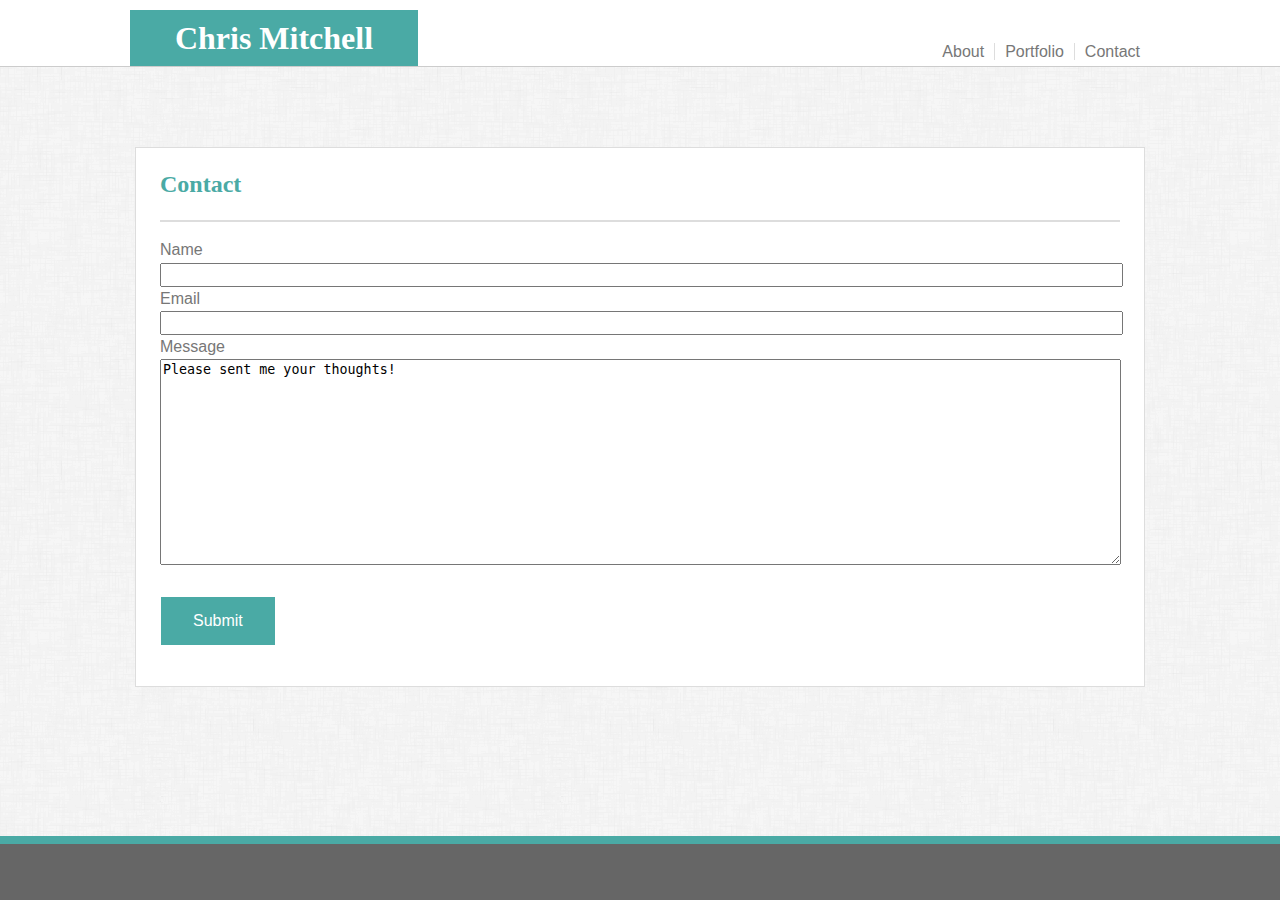
==== contact.html @ b6fbe44f "adding files to repo" ====
<!DOCTYPE html>
<html lang="en-us">

<head>
    <meta charset="UTF-8">
    <Title>Chris Mitchell Portfolio</Title>
    <!--favicon-->
    <link rel="shorcut icon" type="image/png" href="assets/images/icon2.png">
    <!--css link-->
    <link rel="stylesheet" type="text/css" href="assets/css/style.css">
</head>

<body>

    <header class="clearfix">
        <div id="headwidth">
            <div class="name-head">
                <h1>Chris Mitchell</h1>
            </div>
            <div class="links">
                <!--Links to other pages-->
                <a href="index.html" class="first">About</a><a href="portfolio.html">Portfolio</a><a href="contact.html"
                    class="last">Contact</a>
            </div>
        </div>
    </header>


    <section>
        <h2>Contact</h2>
        <!--new page content goes in here!-->
        <div class="container-align">
            <form action="javascript:alert('Under Construction!');" method="post" enctype="text/plain">
                Name
                <br />
                <input type="text" name="name" style="width: 955px; height: 18px">
                <br />
                Email
                <br />
                <input type="email" name="Email" style="width: 955px; height: 18px">
                <br />
                Message
                <br />
                <textarea name="message" style="max-width: 955px; min-width: 955px; height: 200px;">Please sent me your thoughts!</textarea>
                <br />
                <br />
                <input type="submit" value="Submit" class="button">
            </form>



        </div>

    </section>

    <div class="footer-spacer">
    </div>

    <footer>
        <p></p>
    </footer>
</body>

</html>
---- assets/css/style.css ----
/*all doc formating*/

body {
    margin: 0;
    padding: 0;
    background-color: #eef0f1;
    background-image: url("../../assets/images/dust_scratches.png");
    font-family: Arial, Helvetica, sans-serif;
    color: #777777;
    font-size: 1em;
    line-height: 1.5em;
}

    /*header box*/

header {
    width: 100%;
    margin: 0 0 80px 0;
    padding: 10px 0 0 0;
    text-align: center;
    background-color: #ffffff;
    border-bottom: 1px solid #cccccc;
    
}

h1 {
    margin: 0;
    padding: .5em;
    width: 8em;
    float: left;
    background-color: #4aaaa5;
    font-family: Georgia, 'Times New Roman', Times, serif;
    text-align: center;
    color: #ffffff;
}

a {
    color: #777777;
    text-decoration: none;
}
a:hover {
    color: #595858;
}

.name-head {
    float: left;
    margin: 0;
}

#headwidth {
    max-width: 1020px;
    margin: 0 auto;
}

        /*link styling*/

.links {
    margin: 0;
    float: right;
    padding: 30px 0 0 0;
    font-family: Arial, Helvetica, sans-serif;
    font-size: 1em;
    color: #777777;
    text-decoration: none;
}

.links a {
    margin: 0;
    padding: 0 10px 0 10px;
    border-style: solid;
    border-color: #dddddd;
    border-width: 0 1px 0 0;        
}

.links a.last {
    border-width: 0;
}

        /*the magic thing that makes my page work*/

.clearfix::after {
    content: "";
    display: block;
    clear: both;
}

    /*main content box*/

h2 {
    margin: 0;
    margin-bottom: 16px;
    padding-bottom: 24px;
    border-bottom: 2px solid #dddddd;
    font-family: Georgia, 'Times New Roman', Times, serif;
    color: #4aaaa5;
}

section {
    margin: 0 auto;
    padding: 1.5em;
    max-width: 960px;
    min-width: 500px;
    border: 1px solid #dddddd;
    background-color: #ffffff;
}

.container-align {
    margin: 1em 0 1em 0;

}
    /*shoe box*/
footer {
    left: 0;
    bottom: 0;
    position: fixed;
    background-color: #666666;
    border-top-color: #4aaaa5;
    border-top-style: solid;
}
.footer-spacer,
footer {
    margin: 100px 0 0 0;
    width: 100%;
    padding: 20px 0;    
    border-top-width: 8px;
}

/*index.html specific css*/

section p {
    margin: 0 0 1em 0;
}

#bio-image {
    height: 200px;
    float: left;
    margin: 0 1em 1em 0;
}

/*portfolio.html specific css*/

h3 {
    margin: 0;
    padding: 8px 0 8px 0;
    width: 200px;
    background-color: #4aaaa5;
    font-family: Georgia, 'Times New Roman', Times, serif;
    text-align: center;
    color: #ffffff;
    position: absolute;
    bottom: 12px; 
}

.portfolio-align {
    width: 80%;
    margin: 0 auto;
}

.portfolio-links {
    position: relative;
    display: inline-block;
    text-align: center;
    margin: 25px;
}

.portfolio-links:hover {
    opacity: .5;
}

.portfolio-links:active {
    opacity: .8;
}

/*contact.html specific css*/

.button {
    background-color: #4aaaa5;
    border: none;
    color: #ffffff;
    padding: 15px 32px;
    margin: 1px;
    text-align: center;
    text-decoration: none;
    display: inline-block;
    font-size: 16px;
}

.button:hover {
    cursor: pointer;
    background-color: #3f8c88;
}

.button:active {
    background-color: #4aaaa5;
}
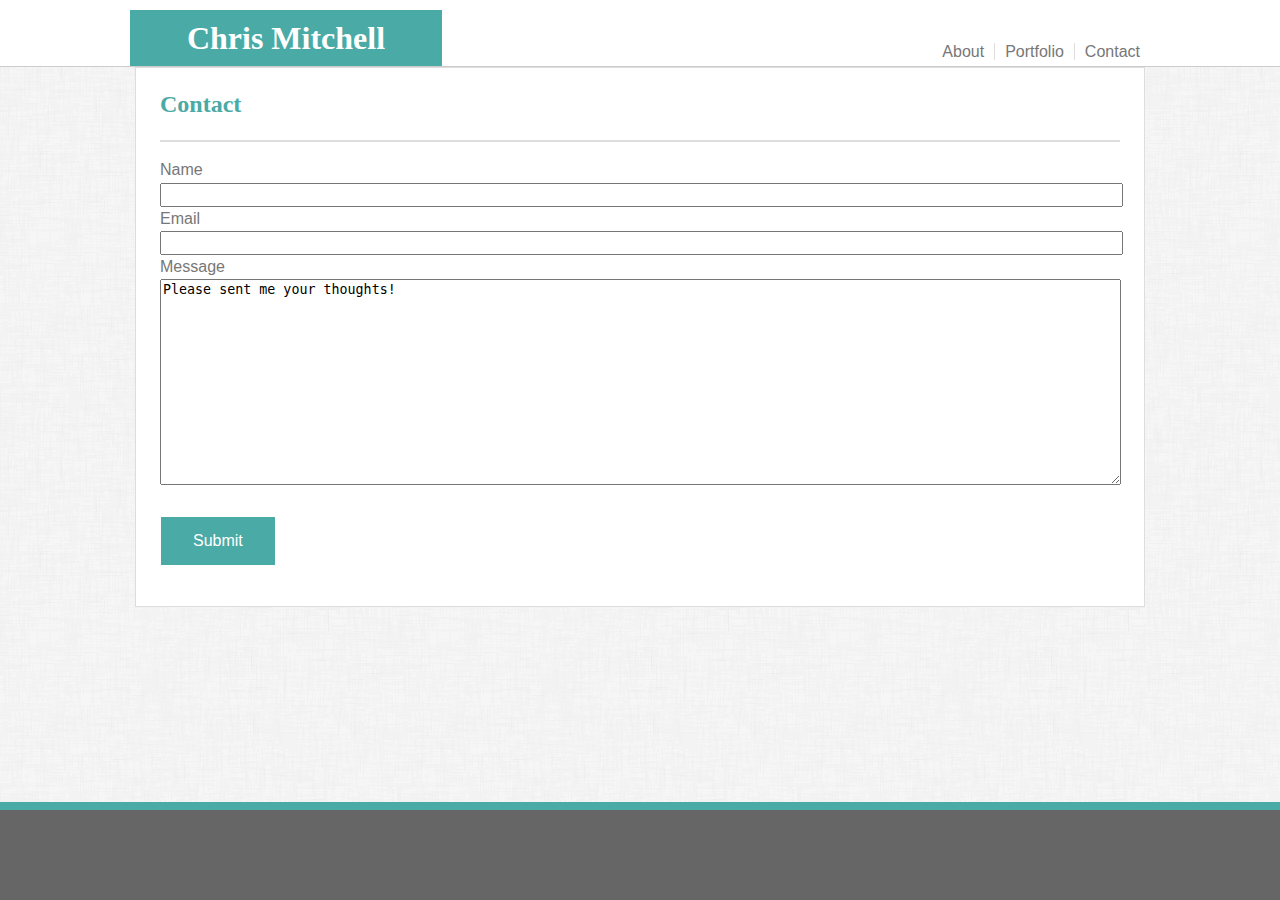
==== commit 74b82aa5: "updated 980 responsive contact page" ====
--- a/contact.html
+++ b/contact.html
@@ -33,15 +33,15 @@
             <form action="javascript:alert('Under Construction!');" method="post" enctype="text/plain">
                 Name
                 <br />
-                <input type="text" name="name" style="width: 955px; height: 18px">
+                <input type="text" name="name" class= "name-email">
                 <br />
                 Email
                 <br />
-                <input type="email" name="Email" style="width: 955px; height: 18px">
+                <input type="email" name="Email" class="name-email">
                 <br />
                 Message
                 <br />
-                <textarea name="message" style="max-width: 955px; min-width: 955px; height: 200px;">Please sent me your thoughts!</textarea>
+                <textarea name="message" class="msgbox">Please sent me your thoughts!</textarea>
                 <br />
                 <br />
                 <input type="submit" value="Submit" class="button">
--- a/assets/css/style.css
+++ b/assets/css/style.css
@@ -14,19 +14,18 @@
     /*header box*/
 
 header {
-    width: 100%;
-    margin: 0 0 80px 0;
+    margin: 0 auto;
     padding: 10px 0 0 0;
     text-align: center;
     background-color: #ffffff;
     border-bottom: 1px solid #cccccc;
-    
-}
+}
+
 
 h1 {
     margin: 0;
     padding: .5em;
-    width: 8em;
+    width: 280px;
     float: left;
     background-color: #4aaaa5;
     font-family: Georgia, 'Times New Roman', Times, serif;
@@ -39,12 +38,18 @@
     text-decoration: none;
 }
 a:hover {
-    color: #595858;
+    color: #4aaaa5;
 }
 
 .name-head {
     float: left;
     margin: 0;
+}
+
+.header-spacer{
+    height: 100px;
+    width: 100%;
+    
 }
 
 #headwidth {
@@ -98,8 +103,7 @@
 section {
     margin: 0 auto;
     padding: 1.5em;
-    max-width: 960px;
-    min-width: 500px;
+    width: 960px;
     border: 1px solid #dddddd;
     background-color: #ffffff;
 }
@@ -121,6 +125,7 @@
 footer {
     margin: 100px 0 0 0;
     width: 100%;
+    height: 50px;
     padding: 20px 0;    
     border-top-width: 8px;
 }
@@ -173,6 +178,15 @@
 
 /*contact.html specific css*/
 
+.name-email{
+    width: 955px; 
+    height: 18px
+}
+.msgbox {
+    max-width: 955px; 
+    min-width: 955px; 
+    height: 200px;
+}
 .button {
     background-color: #4aaaa5;
     border: none;
@@ -192,4 +206,47 @@
 
 .button:active {
     background-color: #4aaaa5;
+}
+
+/* Media Responsive CSS */
+
+@media screen and (max-width: 980px) {
+   
+    section{
+        width: 550px;
+        margin: 50px;
+    }
+
+    .header-spacer{
+        height: 5px;
+        width: 100%;
+        
+    }
+    
+    #headwidth {
+        max-width: 900px;
+        margin: 0 auto;
+    }
+    
+    /*portfolio*/
+
+    .portfolio-links {
+       text-align: left;
+       margin: 12px;
+    }
+    .portfolio-align {
+        width: 100%;
+    }
+
+    /*contact*/
+
+    .name-email{
+        width: 545px; 
+        height: 18px
+    }
+    .msgbox {
+        max-width: 545px; 
+        min-width: 545px; 
+        height: 150px;
+    }
 }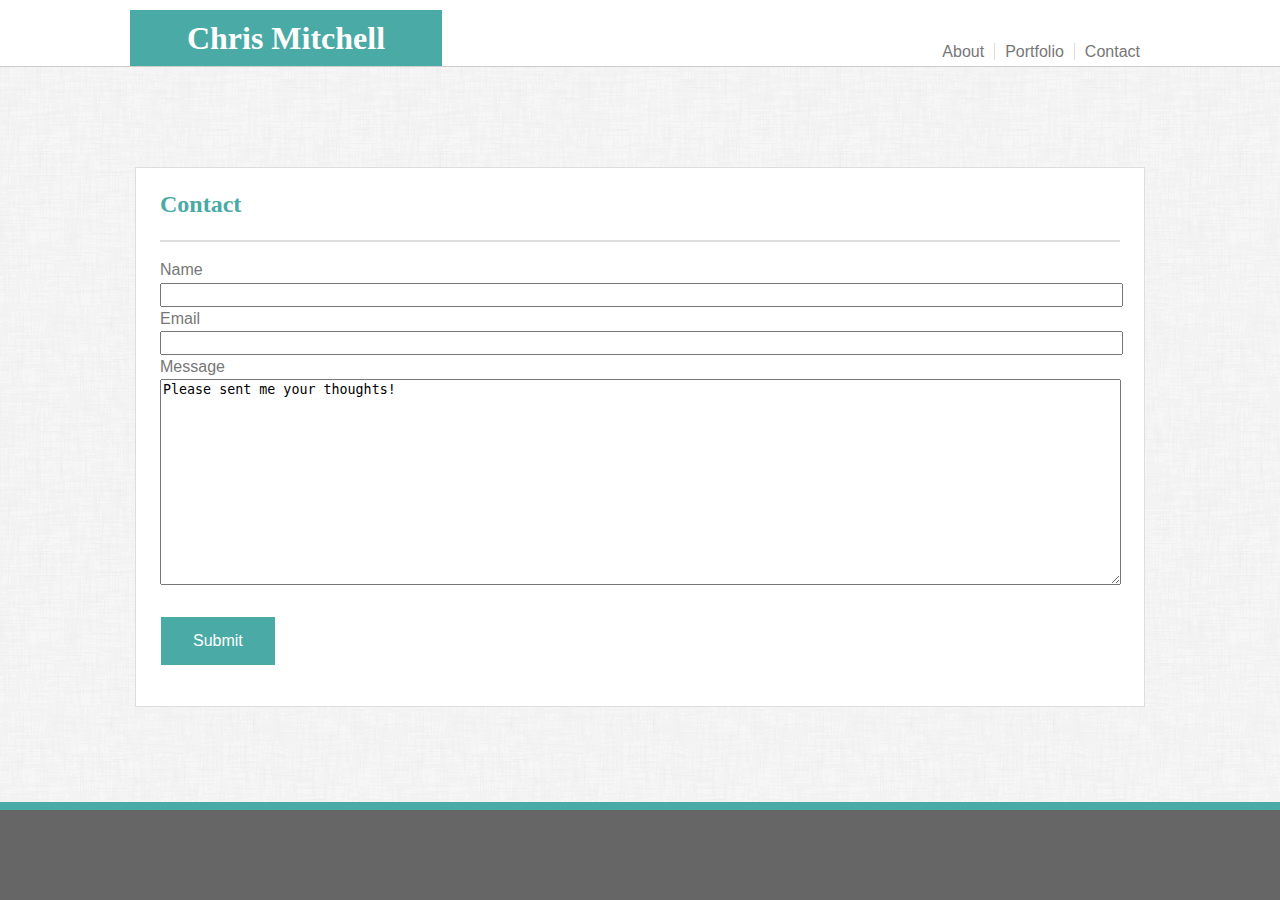
==== commit 64d797f0: "finished portfolio edits and somehow fixed contact too" ====
--- a/contact.html
+++ b/contact.html
@@ -3,6 +3,7 @@
 
 <head>
     <meta charset="UTF-8">
+    <meta name="viewport" content="width=device-width, initial-scale=1, shrink-to-fit=no">
     <Title>Chris Mitchell Portfolio</Title>
     <!--favicon-->
     <link rel="shorcut icon" type="image/png" href="assets/images/icon2.png">
@@ -25,6 +26,8 @@
         </div>
     </header>
 
+    <div class="header-spacer">
+    </div>
 
     <section>
         <h2>Contact</h2>
@@ -33,7 +36,7 @@
             <form action="javascript:alert('Under Construction!');" method="post" enctype="text/plain">
                 Name
                 <br />
-                <input type="text" name="name" class= "name-email">
+                <input type="text" name="name" class="name-email">
                 <br />
                 Email
                 <br />
--- a/assets/css/style.css
+++ b/assets/css/style.css
@@ -11,7 +11,7 @@
     line-height: 1.5em;
 }
 
-    /*header box*/
+/*header box*/
 
 header {
     margin: 0 auto;
@@ -20,7 +20,6 @@
     background-color: #ffffff;
     border-bottom: 1px solid #cccccc;
 }
-
 
 h1 {
     margin: 0;
@@ -37,6 +36,7 @@
     color: #777777;
     text-decoration: none;
 }
+
 a:hover {
     color: #4aaaa5;
 }
@@ -46,10 +46,9 @@
     margin: 0;
 }
 
-.header-spacer{
+.header-spacer {
     height: 100px;
     width: 100%;
-    
 }
 
 #headwidth {
@@ -57,7 +56,7 @@
     margin: 0 auto;
 }
 
-        /*link styling*/
+/*link styling*/
 
 .links {
     margin: 0;
@@ -74,14 +73,14 @@
     padding: 0 10px 0 10px;
     border-style: solid;
     border-color: #dddddd;
-    border-width: 0 1px 0 0;        
+    border-width: 0 1px 0 0;
 }
 
 .links a.last {
     border-width: 0;
 }
 
-        /*the magic thing that makes my page work*/
+/*the magic thing that makes my page work*/
 
 .clearfix::after {
     content: "";
@@ -89,7 +88,7 @@
     clear: both;
 }
 
-    /*main content box*/
+/*main content box*/
 
 h2 {
     margin: 0;
@@ -110,9 +109,10 @@
 
 .container-align {
     margin: 1em 0 1em 0;
-
-}
-    /*shoe box*/
+}
+
+/*shoe box*/
+
 footer {
     left: 0;
     bottom: 0;
@@ -121,12 +121,12 @@
     border-top-color: #4aaaa5;
     border-top-style: solid;
 }
-.footer-spacer,
-footer {
+
+.footer-spacer, footer {
     margin: 100px 0 0 0;
     width: 100%;
     height: 50px;
-    padding: 20px 0;    
+    padding: 20px 0;
     border-top-width: 8px;
 }
 
@@ -137,7 +137,7 @@
 }
 
 #bio-image {
-    height: 200px;
+    width: 115px;
     float: left;
     margin: 0 1em 1em 0;
 }
@@ -153,7 +153,7 @@
     text-align: center;
     color: #ffffff;
     position: absolute;
-    bottom: 12px; 
+    bottom: 12px;
 }
 
 .portfolio-align {
@@ -178,15 +178,17 @@
 
 /*contact.html specific css*/
 
-.name-email{
-    width: 955px; 
+.name-email {
+    width: 955px;
     height: 18px
 }
+
 .msgbox {
-    max-width: 955px; 
-    min-width: 955px; 
+    max-width: 955px;
+    min-width: 955px;
     height: 200px;
 }
+
 .button {
     background-color: #4aaaa5;
     border: none;
@@ -211,42 +213,186 @@
 /* Media Responsive CSS */
 
 @media screen and (max-width: 980px) {
-   
-    section{
+    section {
         width: 550px;
         margin: 50px;
     }
-
-    .header-spacer{
+    .header-spacer {
         height: 5px;
         width: 100%;
-        
-    }
-    
+    }
     #headwidth {
         max-width: 900px;
         margin: 0 auto;
     }
-    
     /*portfolio*/
-
     .portfolio-links {
-       text-align: left;
-       margin: 12px;
+        text-align: left;
+        margin: 12px;
     }
     .portfolio-align {
         width: 100%;
     }
-
     /*contact*/
-
-    .name-email{
-        width: 545px; 
+    .name-email {
+        width: 545px;
         height: 18px
     }
     .msgbox {
-        max-width: 545px; 
-        min-width: 545px; 
+        max-width: 545px;
+        min-width: 545px;
         height: 150px;
     }
+}
+
+@media screen and (max-width: 768px) {
+    section {
+        width: 600px;
+        margin: 50px;
+    }
+    .header-spacer {
+        height: 5px;
+        width: 50%;
+    }
+    #headwidth {
+        max-width: 650px;
+        margin: 0 auto;
+    }
+    /*portfolio*/
+    .portfolio-links {
+        text-align: left;
+        margin: 12px;
+    }
+    .portfolio-align {
+        width: 100%;
+    }
+    /*contact*/
+    .name-email {
+        width: 600px;
+        height: 18px;
+        padding: 2px;
+    }
+    .msgbox {
+        max-width: 600px;
+        min-width: 600px;
+        height: 150px;
+    }
+}
+
+@media screen and (max-width: 980px) {
+    section {
+        width: 550px;
+        margin: 50px;
+    }
+    .header-spacer {
+        height: 5px;
+        width: 100%;
+    }
+    #headwidth {
+        max-width: 900px;
+        margin: 0 auto;
+    }
+    /*portfolio*/
+    .portfolio-links {
+        text-align: left;
+        margin: 12px;
+    }
+    .portfolio-align {
+        width: 100%;
+    }
+    /*contact*/
+    .name-email {
+        width: 545px;
+        height: 18px
+    }
+    .msgbox {
+        max-width: 545px;
+        min-width: 545px;
+        height: 150px;
+    }
+}
+
+@media screen and (max-width: 640px) {
+    body {
+        margin: 0;
+        padding: 0;
+        width: 100%;
+    }
+    .links {
+        margin: 0 0 auto;
+        float: none;
+        padding: 20px;
+        font-size: 18px;
+    }
+    header {
+        margin: 0;
+        padding: 0;
+        min-width: 480px;
+    }
+    h1 {
+        margin: 0;
+        font-size: 4em;
+        padding: 30px 0 30px 0;
+        width: 100%;
+        min-width: 480px;
+        float: none;
+        text-align: center;
+    }
+    .name-head {
+        float: none;
+        margin: 0;
+    }
+    .header-spacer {
+        height: 20px;
+        width: 100%;
+    }
+    #headwidth {
+        width: 100%;
+        min-width: 480px;
+        margin: 0;
+        padding: 0;
+    }
+    section {
+        width: 85%;
+        margin: 0 auto;
+    }
+    /*portfolio*/
+    .portfolio-align {
+        width: 100%;
+        margin: 0;
+    }
+    .portfolio-links {
+        display: inline-block;
+        text-align: center;
+        margin: 20px;
+        width: 90%;
+    }
+    #bio-image {
+        width: 60%;
+        float: none;
+        margin: 0 auto;
+        
+    }
+    .image {
+        width: 90%;
+    }
+    h3 {
+        margin: 20px;
+        padding: 20px 0 20px 0;
+        width: 90%;
+       
+        bottom: 8px;
+    }
+    /*contact*/
+    .name-email {
+        width: 100%;
+        height: 10px;
+        padding: 10px 0;
+    }
+    .msgbox {
+        max-width: 100%;
+        min-width: 100%;
+        height: 150px;
+        padding: 10px 0;
+    }
 }